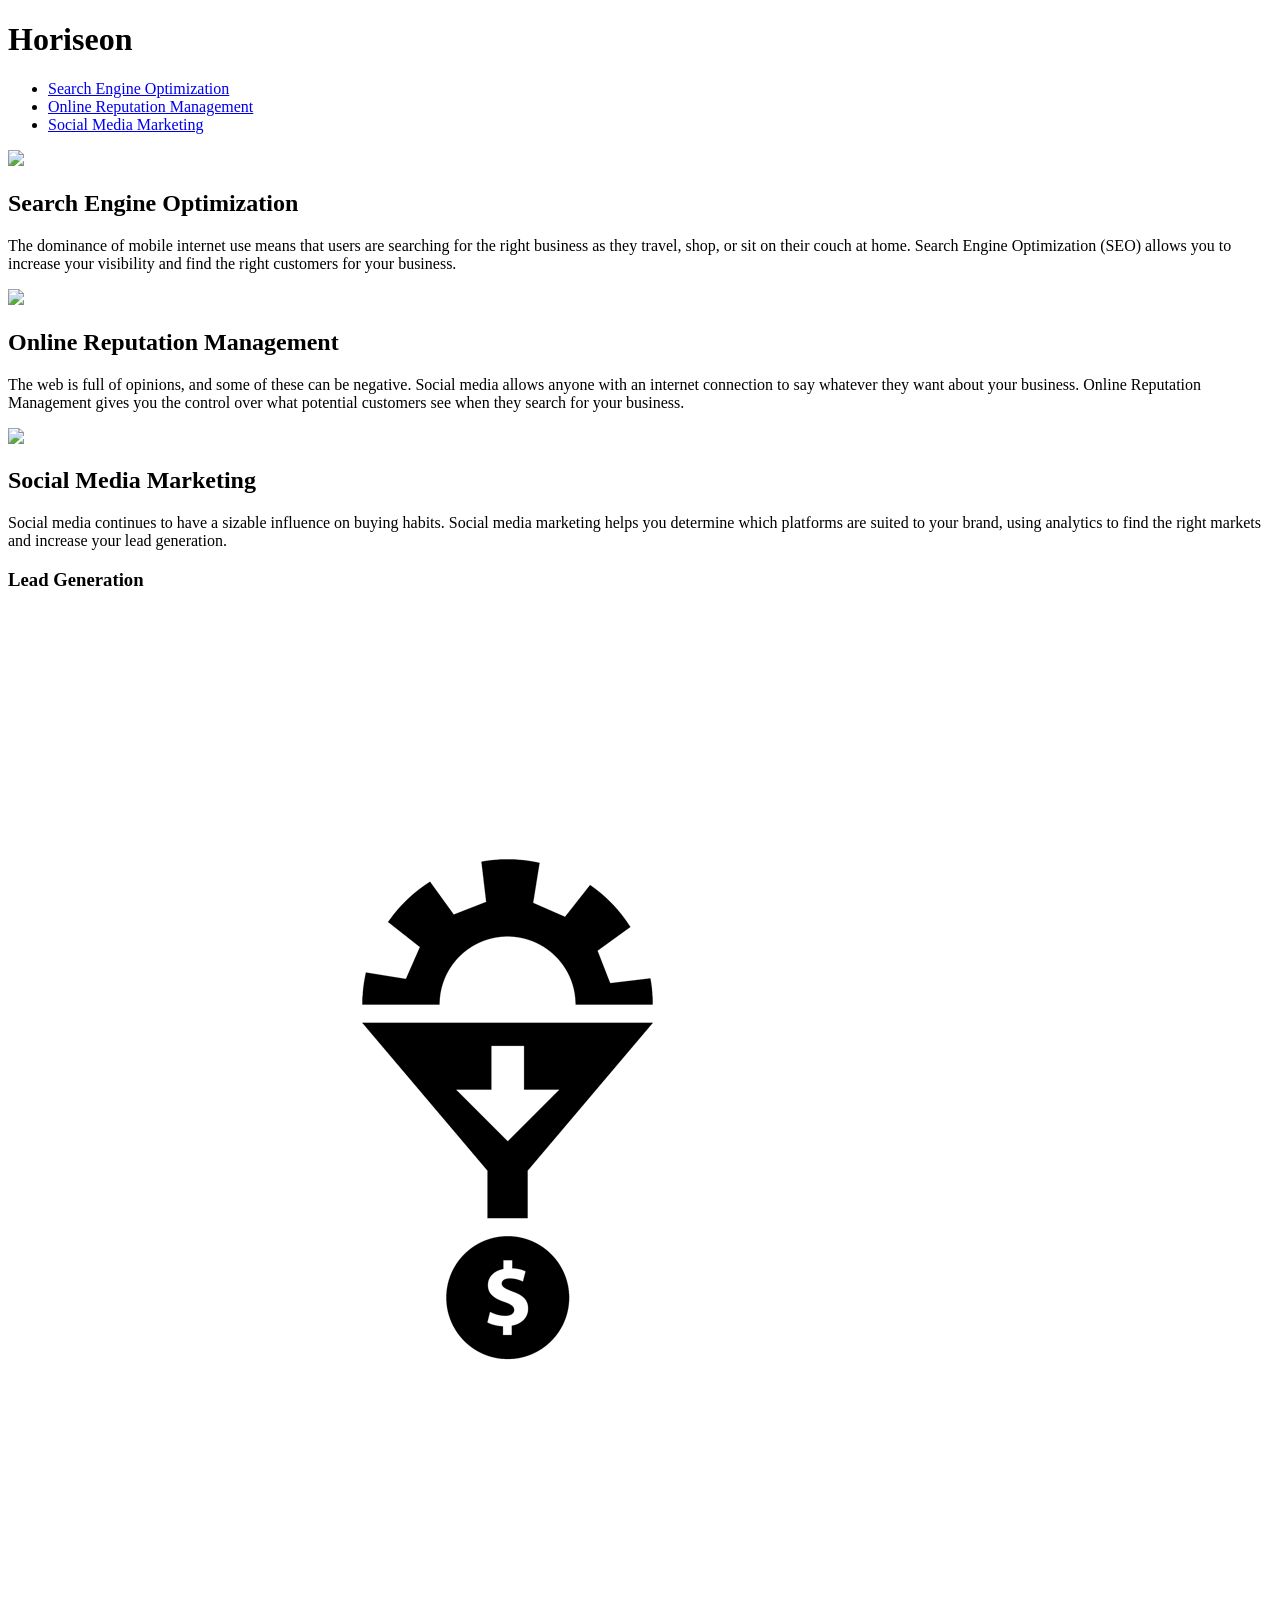
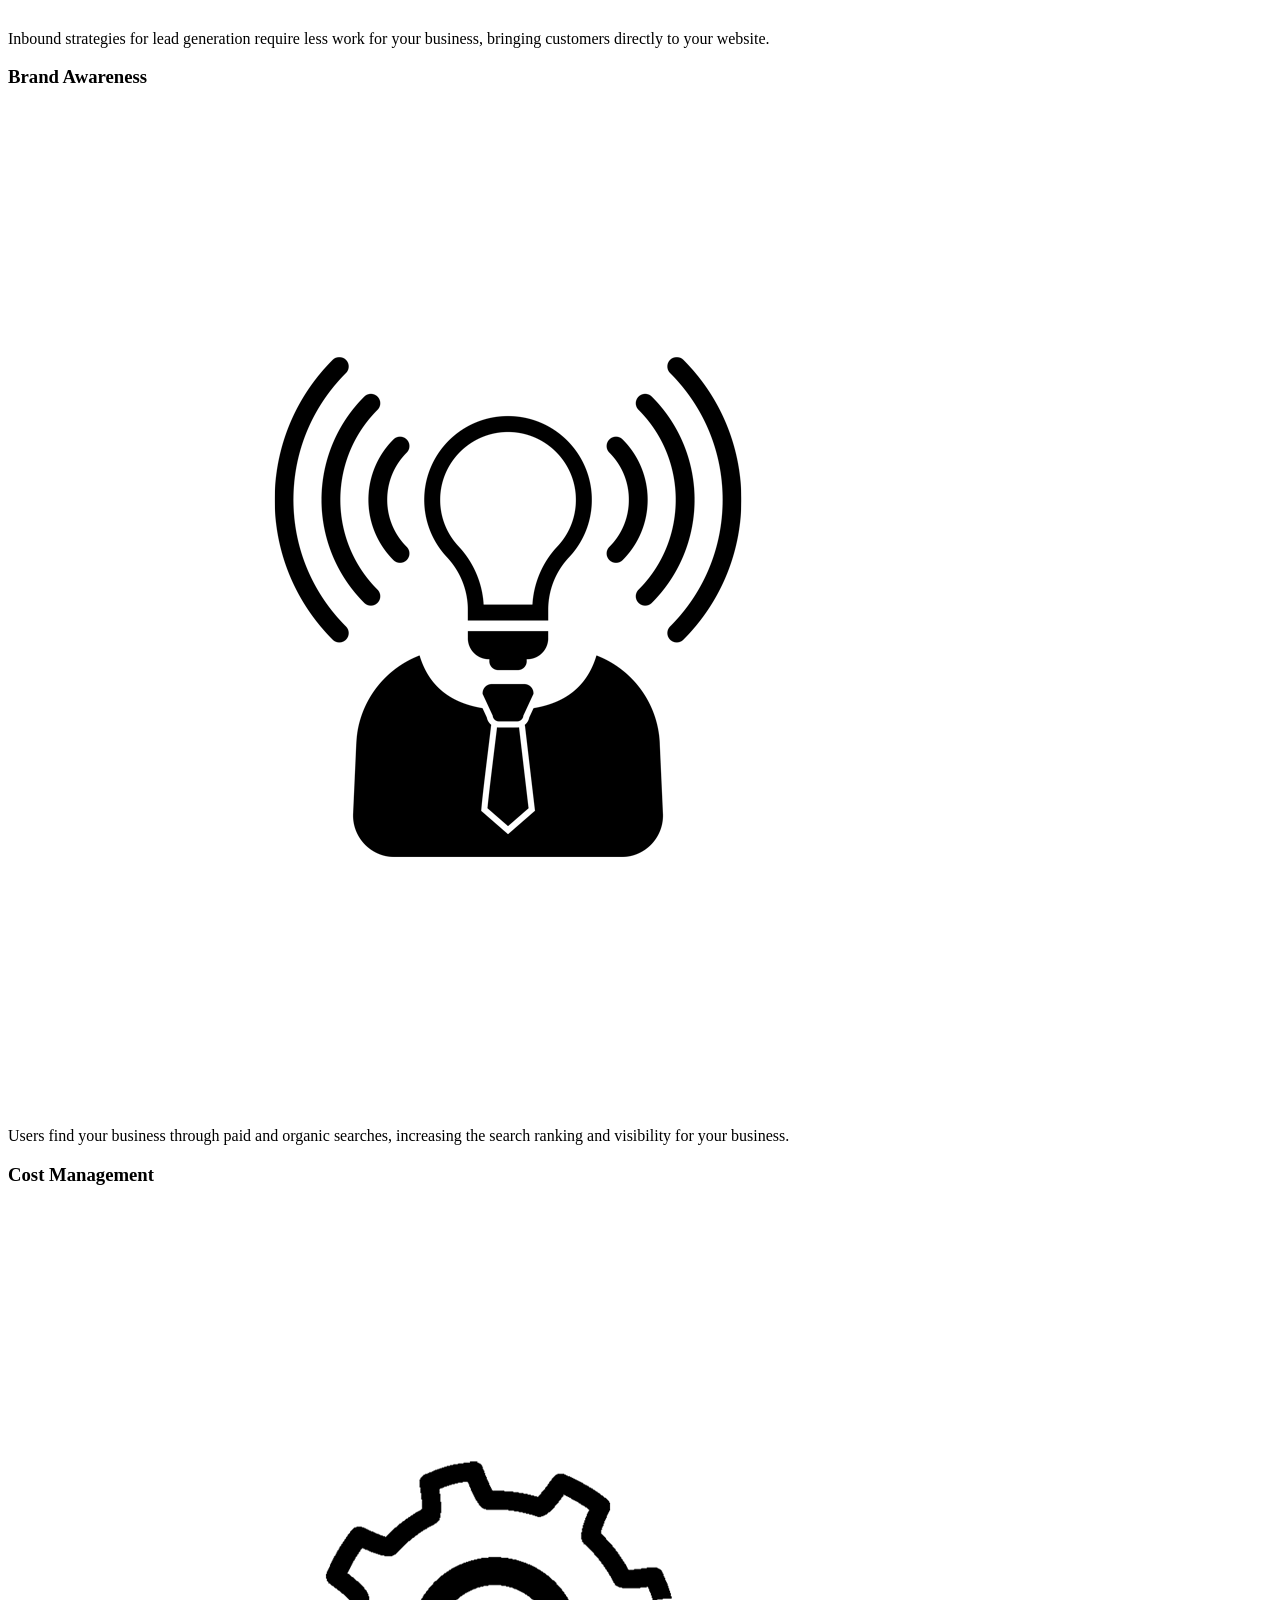
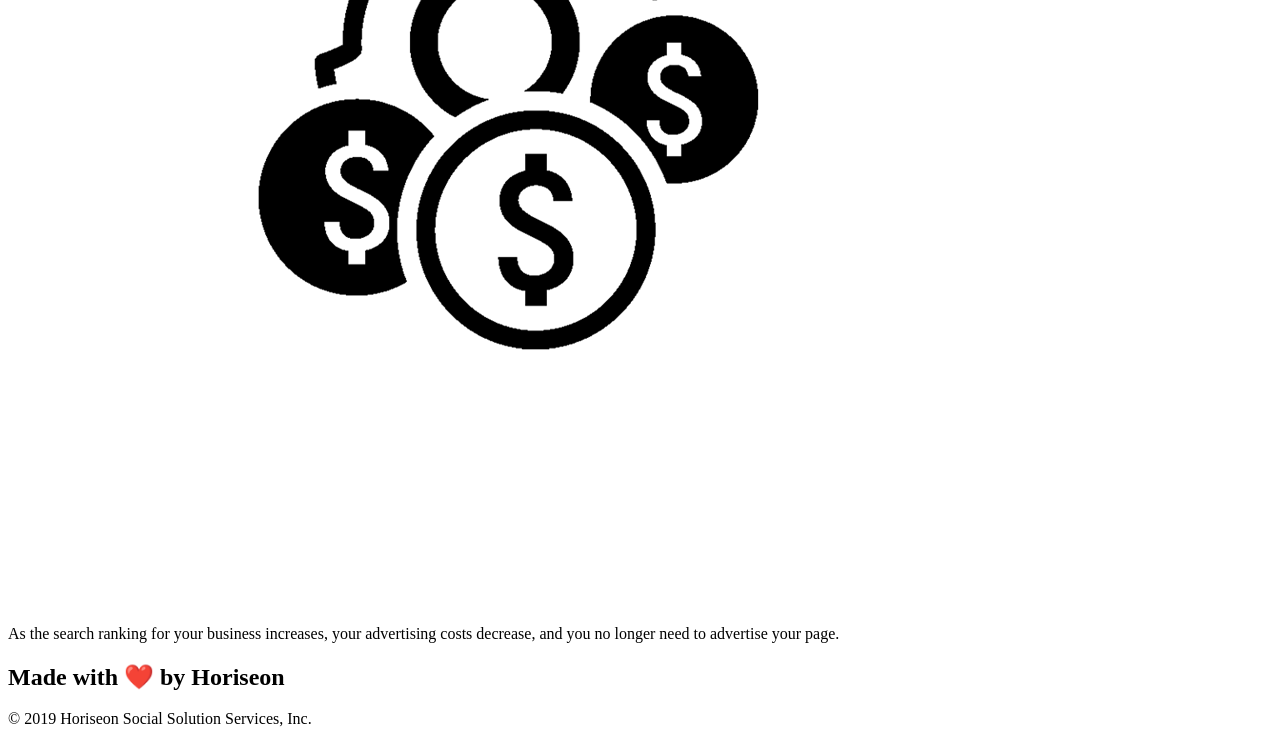
==== Develop/index.html @ a24fd1e2 "Initial Commit" ====
<!DOCTYPE html>
<html lang="en-us">

<head>
    <meta charset="UTF-8" />
    <link rel="stylesheet" href="./assets/css/style.css">
    <title>website</title>
</head>

<body>
    <div class="header">
        <h1>Hori<span class="seo">seo</span>n</h1>
        <div>
            <ul>
                <li>
                    <a href="#search-engine-optimization">Search Engine Optimization</a>
                </li>
                <li>
                    <a href="#online-reputation-management">Online Reputation Management</a>
                </li>
                <li>
                    <a href="#social-media-marketing">Social Media Marketing</a>
                </li>
            </ul>
        </div>
    </div>
    <div class="hero"></div>
    <div class="content">
        <div class="search-engine-optimization">
            <img src="./assets/images/search-engine-optimization.jpg" class="float-left" />
            <h2>Search Engine Optimization</h2>
            <p>
                The dominance of mobile internet use means that users are searching for the right business as they travel, shop, or sit on their couch at home. Search Engine Optimization (SEO) allows you to increase your visibility and find the right customers for your business.
            </p>
        </div>
        <div id="online-reputation-management" class="online-reputation-management">
            <img src="./assets/images/online-reputation-management.jpg" class="float-right" />
            <h2>Online Reputation Management</h2>
            <p>
                The web is full of opinions, and some of these can be negative. Social media allows anyone with an internet connection to say whatever they want about your business. Online Reputation Management gives you the control over what potential customers see when they search for your business.
            </p>
        </div>
        <div id="social-media-marketing" class="social-media-marketing">
            <img src="./assets/images/social-media-marketing.jpg" class="float-left" />
            <h2>Social Media Marketing</h2>
            <p>
                Social media continues to have a sizable influence on buying habits. Social media marketing helps you determine which platforms are suited to your brand, using analytics to find the right markets and increase your lead generation.
            </p>
        </div>
    </div>
    <div class="benefits">
        <div class="benefit-lead">
            <h3>Lead Generation</h3>
            <img src="./assets/images/lead-generation.png" />
            <p>
                Inbound strategies for lead generation require less work for your business, bringing customers directly to your website.
            </p>
        </div>
        <div class="benefit-brand">
            <h3>Brand Awareness</h3>
            <img src="./assets/images/brand-awareness.png" />
            <p>
                Users find your business through paid and organic searches, increasing the search ranking and visibility for your business.
            </p>
        </div>
        <div class="benefit-cost">
            <h3>Cost Management</h3>
            <img src="./assets/images/cost-management.png"></img>
            <p>
                As the search ranking for your business increases, your advertising costs decrease, and you no longer need to advertise your page.
            </p>
        </div>
    </div>
    <div class="footer">
        <h2>Made with ❤️️ by Horiseon</h2>
        <p>
            &copy; 2019 Horiseon Social Solution Services, Inc.
        </p>
    </div>
</body>

</html>
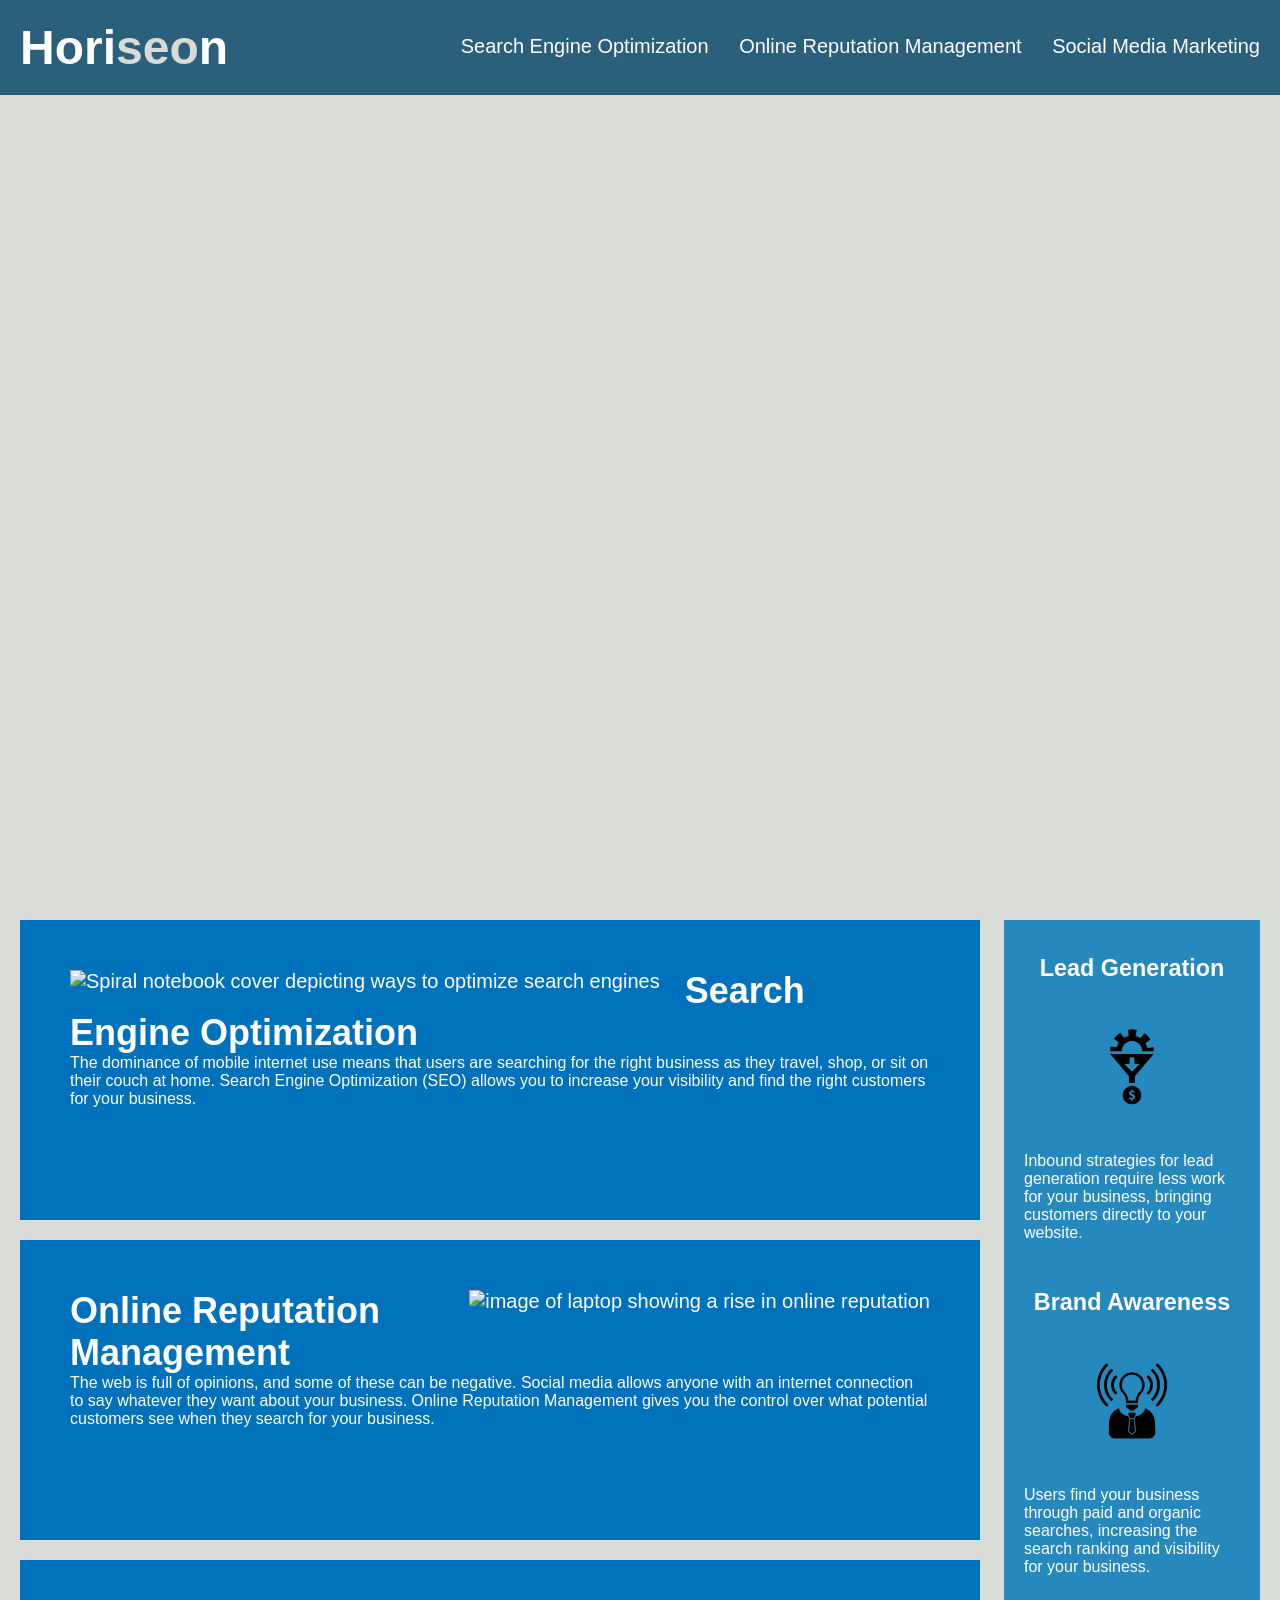
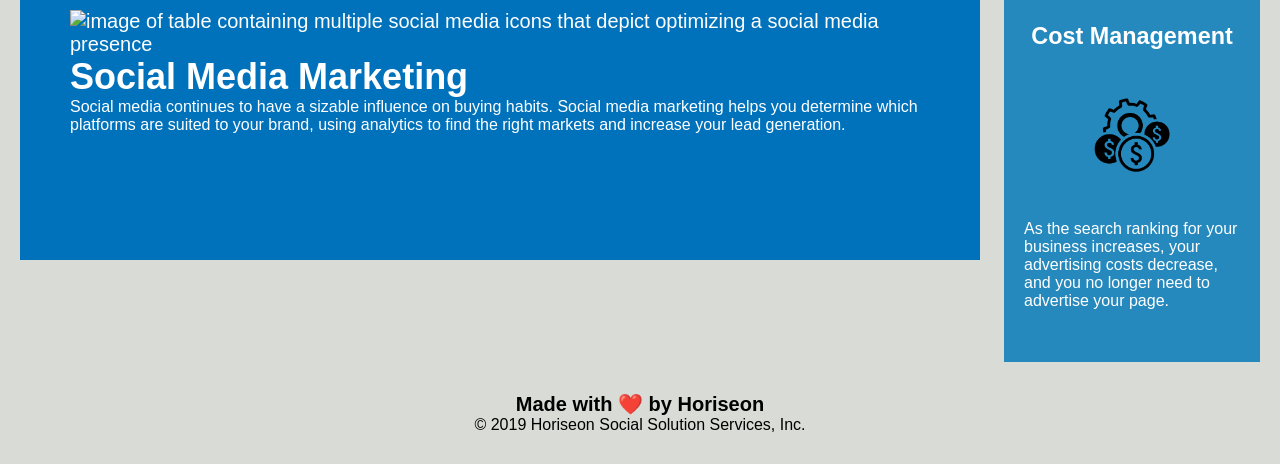
==== commit 9cdb2fba: "Tonight's work: Clean up HTML and CSS and added Accessibility and a Defined Title" ====
--- a/Develop/index.html
+++ b/Develop/index.html
@@ -1,16 +1,16 @@
 <!DOCTYPE html>
-<html lang="en-us">
+<html lang="en-US">
 
 <head>
     <meta charset="UTF-8" />
-    <link rel="stylesheet" href="./assets/css/style.css">
-    <title>website</title>
+    <link rel="stylesheet" type="text/css" href="./assets/css/style.css">
+    <title>Horiseon Social Solutions</title>
 </head>
 
 <body>
     <div class="header">
         <h1>Hori<span class="seo">seo</span>n</h1>
-        <div>
+        <section>
             <ul>
                 <li>
                     <a href="#search-engine-optimization">Search Engine Optimization</a>
@@ -22,61 +22,61 @@
                     <a href="#social-media-marketing">Social Media Marketing</a>
                 </li>
             </ul>
-        </div>
+        </section>
     </div>
-    <div class="hero"></div>
+    <section class="hero" alt="image of a marketing meeting" ></section>
     <div class="content">
-        <div class="search-engine-optimization">
-            <img src="./assets/images/search-engine-optimization.jpg" class="float-left" />
+        <section id="search-engine-optimization">
+            <img src="./assets/images/search-engine-optimization.jpg" alt="Spiral notebook cover depicting ways to optimize search engines" class="float-left" />
             <h2>Search Engine Optimization</h2>
             <p>
                 The dominance of mobile internet use means that users are searching for the right business as they travel, shop, or sit on their couch at home. Search Engine Optimization (SEO) allows you to increase your visibility and find the right customers for your business.
             </p>
-        </div>
-        <div id="online-reputation-management" class="online-reputation-management">
-            <img src="./assets/images/online-reputation-management.jpg" class="float-right" />
+        </section>
+        <section id="online-reputation-management">
+            <img src="./assets/images/online-reputation-management.jpg" alt="image of laptop showing a rise in online reputation" class="float-right" />
             <h2>Online Reputation Management</h2>
             <p>
                 The web is full of opinions, and some of these can be negative. Social media allows anyone with an internet connection to say whatever they want about your business. Online Reputation Management gives you the control over what potential customers see when they search for your business.
             </p>
-        </div>
-        <div id="social-media-marketing" class="social-media-marketing">
-            <img src="./assets/images/social-media-marketing.jpg" class="float-left" />
+        </section>
+        <section id="social-media-marketing">
+            <img src="./assets/images/social-media-marketing.jpg" alt="image of table containing multiple social media icons that depict optimizing a social media presence" class="float-left" />
             <h2>Social Media Marketing</h2>
             <p>
                 Social media continues to have a sizable influence on buying habits. Social media marketing helps you determine which platforms are suited to your brand, using analytics to find the right markets and increase your lead generation.
             </p>
-        </div>
+        </section>
     </div>
     <div class="benefits">
-        <div class="benefit-lead">
+        <section class="benefit-lead">
             <h3>Lead Generation</h3>
-            <img src="./assets/images/lead-generation.png" />
+            <img src="./assets/images/lead-generation.png" alt="image of half of a gear pointing towards a money symbol depicting lead generation" class="lead-generation">
             <p>
                 Inbound strategies for lead generation require less work for your business, bringing customers directly to your website.
             </p>
-        </div>
-        <div class="benefit-brand">
+        </section>
+        <section class="benefit-brand">
             <h3>Brand Awareness</h3>
-            <img src="./assets/images/brand-awareness.png" />
+            <img src="./assets/images/brand-awareness.png" alt="image depicting a lightbulb turning on inside a person's mind to represent brand awareness" class="brand-awareness">
             <p>
                 Users find your business through paid and organic searches, increasing the search ranking and visibility for your business.
             </p>
-        </div>
-        <div class="benefit-cost">
+        </section>
+        <section class="benefit-cost">
             <h3>Cost Management</h3>
-            <img src="./assets/images/cost-management.png"></img>
+            <img src="./assets/images/cost-management.png" alt="image of a gear with money symbols around it to depict cost management" class="cost-management">
             <p>
                 As the search ranking for your business increases, your advertising costs decrease, and you no longer need to advertise your page.
             </p>
-        </div>
+        </section>
     </div>
-    <div class="footer">
-        <h2>Made with ❤️️ by Horiseon</h2>
+    <footer>
+        <h4>Made with ❤️️ by Horiseon</h4>
         <p>
             &copy; 2019 Horiseon Social Solution Services, Inc.
         </p>
-    </div>
+    </footer>
 </body>
 
-</html>
+</html>
--- a/Develop/assets/css/style.css
+++ b/Develop/assets/css/style.css
@@ -0,0 +1,165 @@
+* {
+    box-sizing: border-box;
+    padding: 0;
+    margin: 0;
+}
+
+body {
+    background-color: #d9dcd6;
+}
+
+.header {
+    padding: 20px;
+    font-family: 'Trebuchet MS', 'Lucida Sans Unicode', 'Lucida Grande', 'Lucida Sans', Arial, sans-serif;
+    background-color: #2a607c;
+    color: #ffffff;
+}
+
+h1 {
+    display: inline-block;
+    font-size: 48px;
+}
+
+.seo {
+    color: #d9dcd6;
+}
+
+h2 {
+    font-size: 36px;
+}
+
+h3 {
+    margin-bottom: 10px;
+    text-align: center;
+}
+
+h4 {
+    font-size: 20px;
+}
+
+section {
+    padding-top: 15px;
+    float: right;
+    font-family: 'Gill Sans', 'Gill Sans MT', Calibri, 'Trebuchet MS', sans-serif;
+    font-size: 20px;
+}
+
+ul li {
+    display: inline-block;
+    margin-left: 25px;
+}
+
+a {
+    color: #ffffff;
+    text-decoration: none;
+}
+
+p {
+    font-size: 16px;
+}
+
+.hero {
+    height: 800px;
+    width: 100%;
+    margin-bottom: 25px;
+    background-image: url("../images/digital-marketing-meeting.jpg");
+    background-size: cover;
+    background-position: center;
+}
+
+.float-left {
+    float: left;
+    margin-right: 25px;
+    max-height: 200px;
+}
+
+.float-right {
+    float: right;
+    margin-left: 25px;
+    max-height: 200px;
+}
+
+.content {
+    width: 75%;
+    display: inline-block;
+    margin-left: 20px;
+}
+
+#search-engine-optimization {
+    margin-bottom: 20px;
+    padding: 50px;
+    height: 300px;
+    font-family: 'Gill Sans', 'Gill Sans MT', Calibri, 'Trebuchet MS', sans-serif;
+    background-color: #0072bb;
+    color: #ffffff;
+}
+
+#online-reputation-management {
+    margin-bottom: 20px;
+    padding: 50px;
+    height: 300px;
+    font-family: 'Gill Sans', 'Gill Sans MT', Calibri, 'Trebuchet MS', sans-serif;
+    background-color: #0072bb;
+    color: #ffffff;
+}
+
+#social-media-marketing {
+    margin-bottom: 20px;
+    padding: 50px;
+    height: 300px;
+    font-family: 'Gill Sans', 'Gill Sans MT', Calibri, 'Trebuchet MS', sans-serif;
+    background-color: #0072bb;
+    color: #ffffff;
+}
+
+.benefits {
+    margin-right: 20px;
+    padding: 20px;
+    clear: both;
+    float: right;
+    width: 20%;
+    height: 100%;
+    font-family: 'Gill Sans', 'Gill Sans MT', Calibri, 'Trebuchet MS', sans-serif;
+    background-color: #2589bd;
+}
+
+.benefit-lead {
+    margin-bottom: 32px;
+    color: #ffffff;
+}
+
+.lead-generation {
+    display: block;
+    margin: 10px auto;
+    max-width: 150px;
+}
+
+.benefit-brand {
+    margin-bottom: 32px;
+    color: #ffffff;
+}
+
+.brand-awareness {
+    display: block;
+    margin: 10px auto;
+    max-width: 150px;
+}
+
+.benefit-cost {
+    margin-bottom: 32px;
+    color: #ffffff;
+}
+
+.cost-management {
+    display: block;
+    margin: 10px auto;
+    max-width: 150px;
+}
+
+footer {
+    padding: 30px;
+    clear: both;
+    font-family: 'Trebuchet MS', 'Lucida Sans Unicode', 'Lucida Grande', 'Lucida Sans', Arial, sans-serif;
+    text-align: center;
+}
+
